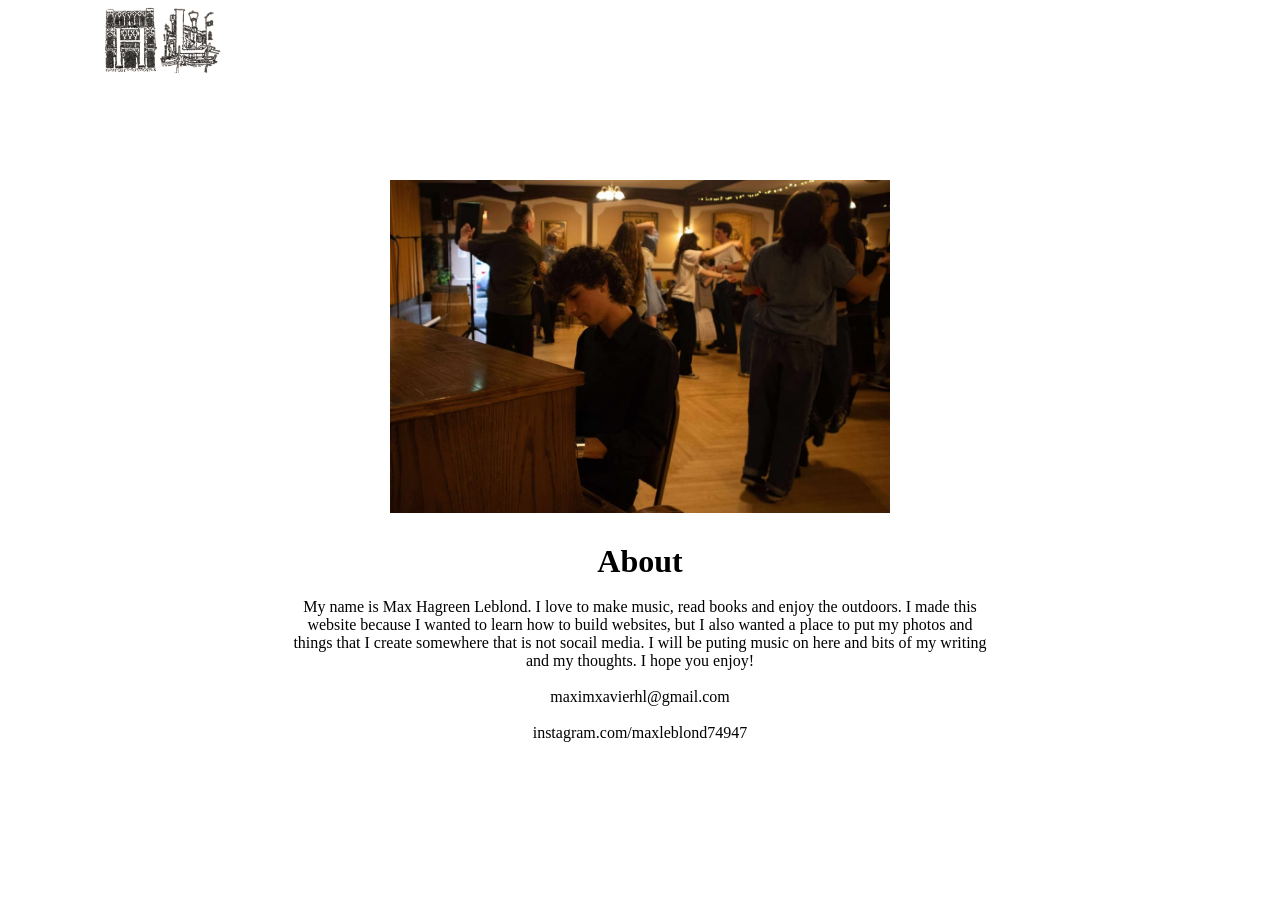
==== about_page.html @ 6e97046c "Add files via upload" ====
<!DOCTYPE html>
<html lang="en">
<head>
    <meta charset="UTF-8">
    <meta name="viewport" content="width=device-width, initial-scale=1.0">
    <link rel="stylesheet" href="style_general.css">
    <title>About-MaxHL</title>
</head>
<body>
    <div class="header">
        <div class="inner_header"> 
            <div class="logo_container">
                <a href="home_page.html">
                    <h1> <img src="H.jpg" alt="H"><img src="L.jpg" alt="L"></h1>
                </a>
            </div>
        </div> 
    </div> 
    
    <div class="about_content">
        <img class="portrait" src="max_portrait_about.jpg" alt="max_portrait"> 
        <h1>About</h1>
        <br>
        <p> My name is Max Hagreen Leblond. I love to make music, read books and enjoy the outdoors. 
            I made this website because I wanted to learn how to build websites, but I also wanted a 
            place to put my photos and things that I create somewhere that is not socail media. I will be
            puting music on here and bits of my writing and my thoughts. I hope you enjoy!
        </p>
        <br> 
       <p><a href="mailto:maximxavierhl@gmail.com">maximxavierhl@gmail.com</a></p>
        <br>
        <p><a href="https://instagram.com/maxleblond74947/">instagram.com/maxleblond74947</a></p>
    </div>
</body>
</html>
---- style_general.css ----
*{
    margin: 0;
    padding: 0;
    list-style: none;
    text-decoration: none;
}

.header{
    width: 100%;
    height: 80px;
    display: block; 
    background-color: white;
    position: fixed;
    top: 0;
    z-index: 1000;
} 

.inner_header {
    width: 100%;
    height: 100%;
    display: flex;
    align-items: center; /* Vertically center children */
    background-color: white;
    margin: 0 auto;
}

.logo_container {
    height: 100%;
    display: flex;
    align-items: center; /* Vertically center logo */
    float: left;
} 

.logo_container h1{
    height: 100%;
    padding-left: 100px;
    display: table-cell; 
    color: black ;
    vertical-align: middle;
    font-weight: 100;
} 

.logo_container h1 span{
   font-weight: 800;
} 

.logo_container h1 img {
    height: 2.1em;  
    vertical-align: middle;
}

.logo_container h1:hover{
    color: gray;
}

.main{
    width: 100%;
    padding-top: 80px;
    background: url(mountain_homepage.jpg);
    background-position: center;
    background-size: cover;
    height: 100vh;
}

.navigation{
    float: none;
    padding-left: 85px;
    padding-top: 20px;
    height: auto; 
}

.navigation a {
    height: auto;      
    display: block;     
    float: none;       
    padding: 10px 20px; 
}

.navigation a:last-child{
    padding-right: 0; 
}

.navigation a li {
    display: block;
    height: auto;
    color: white;
    font-size: 20px;
}

.navigation a li:hover {
    color: rgb(77, 133, 189);
}

.photos {
    width: 100vw; /* Adjusted for full width if desired */
    height: 100vh;
    display: flex; /* Changed from block to flex for horizontal layout */
    background-color: white;
    position: relative;
}

.photos img {
    flex: 1; /* Allows image to take available space */
    height: 100%;
    object-fit: cover;
    display: block;
}

.caption {
    flex: 1; 
    padding: 20px;
    display: flex;
    flex-direction: column;
    justify-content: center;
}

/* about page */

.about_content {
    text-align: center;    
    padding: 180px 20px;  
    max-width: 700px;     
    margin: 0 auto;      
}

.about_content a {
    color: black;
}

.about_content a:hover  {
    color: green;
}

.portrait {
    width: 500px;        
    display: block;
    margin: 0 auto 30px;   
}

/*blog nav page*/ 

.post_list,
.post_list a,
.post_list .entry,
.post_list .date,
.post_list .content,
.post_list .title,
.post_list .subtitle {
    color: black;
}

.post_list a {
    text-decoration: none;
}

.list_container {
    display: flex;
    justify-content: center;
    align-items: center;
    height: calc(100vh -80px);
    margin-top: 120px;
}

.entry {
    display: grid;
    grid-template-columns: 120px 1fr;
    align-items: center;
    gap: 1rem; 
    font-family: 'Courier New', Courier, monospace;
    border-bottom: 0.5px solid #e0e0e0; 
    padding: 0.85rem 0; 
}

.date {
    text-align: left;
}

.content {
    display: flex;
    flex-direction: column;
}
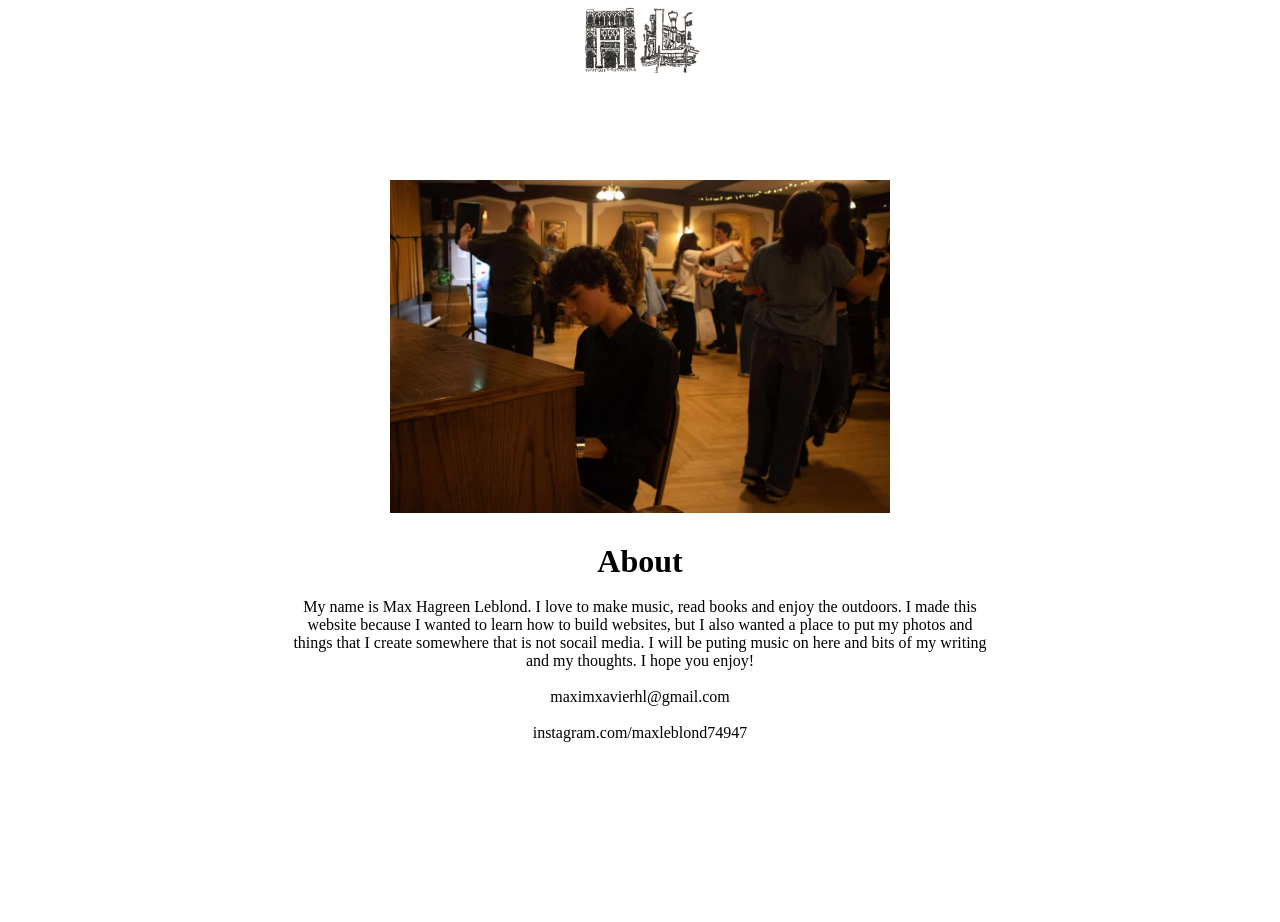
==== commit 66fd9dac: "Update about_page.html" ====
--- a/about_page.html
+++ b/about_page.html
@@ -10,7 +10,7 @@
     <div class="header">
         <div class="inner_header"> 
             <div class="logo_container">
-                <a href="home_page.html">
+                <a href="index.html">
                     <h1> <img src="H.jpg" alt="H"><img src="L.jpg" alt="L"></h1>
                 </a>
             </div>
@@ -32,4 +32,4 @@
         <p><a href="https://instagram.com/maxleblond74947/">instagram.com/maxleblond74947</a></p>
     </div>
 </body>
-</html>+</html>
--- a/style_general.css
+++ b/style_general.css
@@ -22,6 +22,7 @@
     align-items: center; /* Vertically center children */
     background-color: white;
     margin: 0 auto;
+    justify-content: center;
 }
 
 .logo_container {
@@ -33,7 +34,6 @@
 
 .logo_container h1{
     height: 100%;
-    padding-left: 100px;
     display: table-cell; 
     color: black ;
     vertical-align: middle;
@@ -63,17 +63,20 @@
 }
 
 .navigation{
-    float: none;
-    padding-left: 85px;
+    display: flex;
+    justify-content: center;
+    align-items: center;
+    flex-direction: column;
+    gap: 10px; 
     padding-top: 20px;
-    height: auto; 
+    width: 100%;
 }
 
 .navigation a {
     height: auto;      
     display: block;     
     float: none;       
-    padding: 10px 20px; 
+    padding: 0px 10px; 
 }
 
 .navigation a:last-child{
